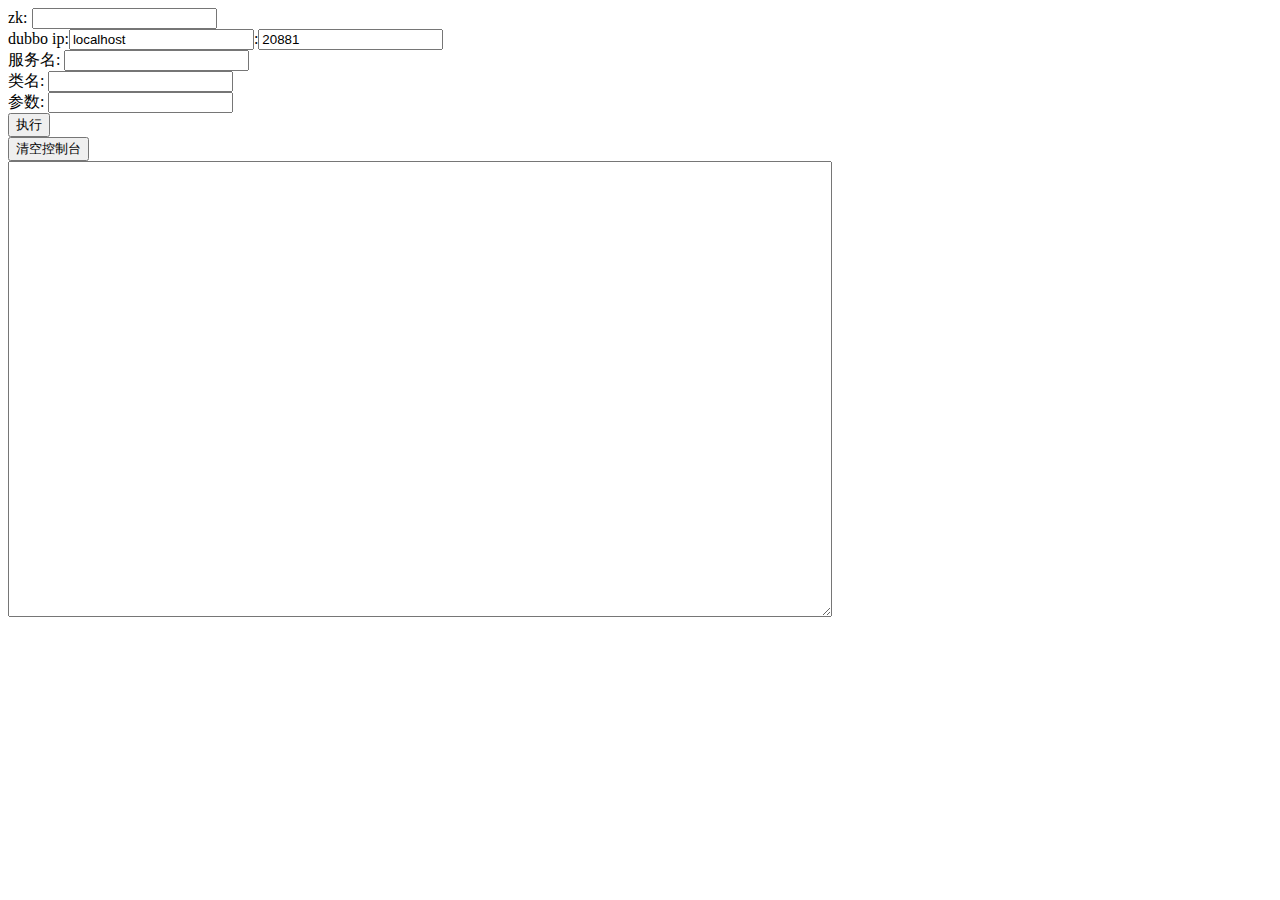
==== chrome-dubbo-client-app/index.html @ 6bb60acb "first commit" ====
<html>
<head>
  <meta http-equiv="content-type" content="text/html; charset=utf-8" />

</head>
  <body>
  <div id="url-content">
     zk: <input name="zk" id="zk"/><br/>
     dubbo ip:<input name="dubbo_host" id="dubbo_host" value="localhost">:<input name="dubbo_port" id="dubbo_port" value="20881"><br/>
  </div>
  <div id="service-content">
    服务名: <input name="service" id="service" /><br/>
    类名: <input name="method" id="method"><br/>
    参数: <input name="params" id="params"><br/>
  </div>
  <button type="button" id="executor" >执行</button>
  <div id="console-content">
    <div><button type="button" id="clear" >清空控制台</button></div>
    <div><textarea rows="30" cols="100" id="console"></textarea></div>
  </div>
  </body>
<script src="js/jquery-3.3.1.min.js"></script>
<script src="js/tcp-client.js"></script>

<script src="js/ansi-converter.js"></script>
<script src="js/dubbo-client.js"></script>
</html>
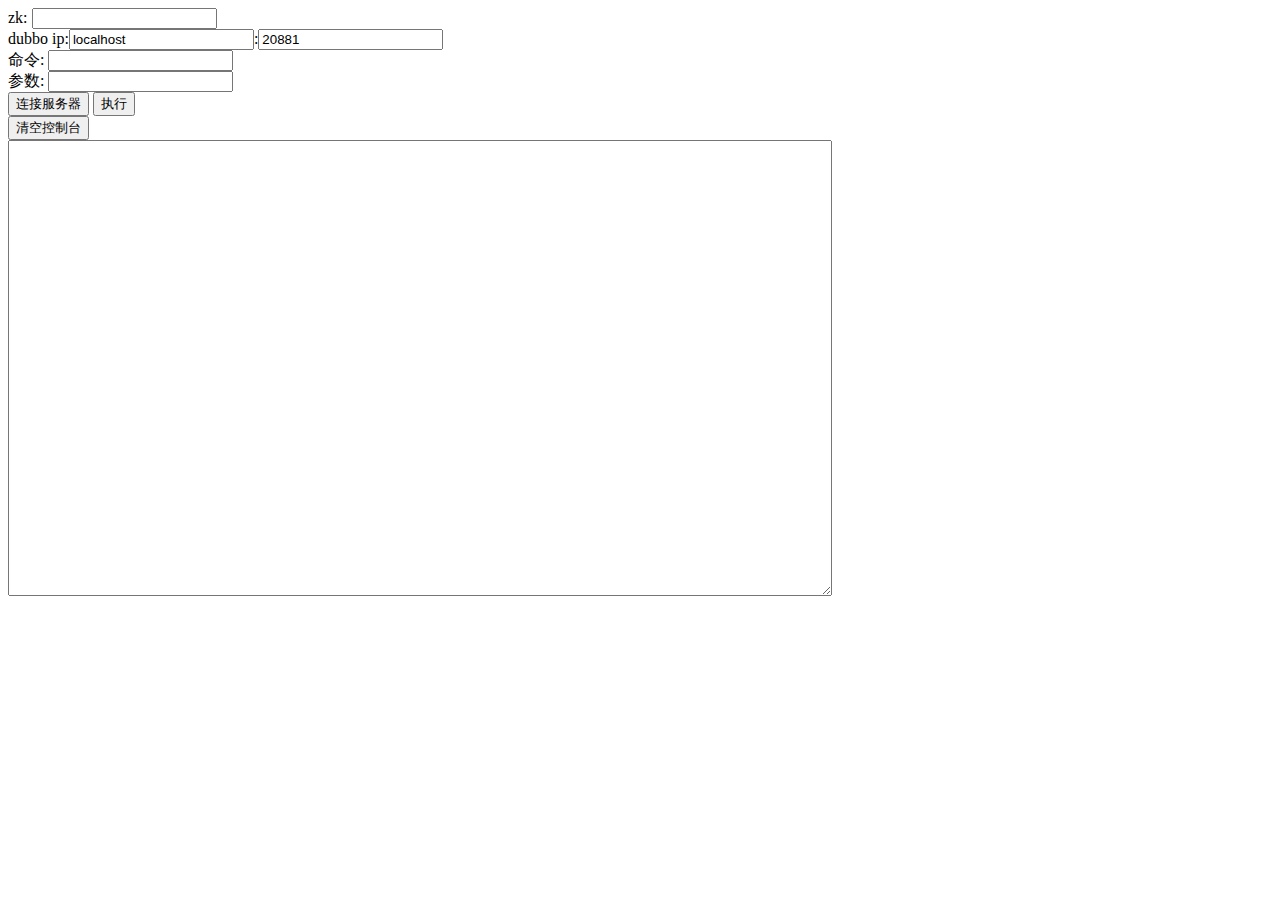
==== commit 298bebbd: "原始代码优化" ====
--- a/chrome-dubbo-client-app/index.html
+++ b/chrome-dubbo-client-app/index.html
@@ -9,11 +9,13 @@
      dubbo ip:<input name="dubbo_host" id="dubbo_host" value="localhost">:<input name="dubbo_port" id="dubbo_port" value="20881"><br/>
   </div>
   <div id="service-content">
-    服务名: <input name="service" id="service" /><br/>
-    类名: <input name="method" id="method"><br/>
+    命令: <input name="service" id="service" /><br/>
     参数: <input name="params" id="params"><br/>
   </div>
+  <button type="button" id="connect" >连接服务器</button>
   <button type="button" id="executor" >执行</button>
+
+
   <div id="console-content">
     <div><button type="button" id="clear" >清空控制台</button></div>
     <div><textarea rows="30" cols="100" id="console"></textarea></div>
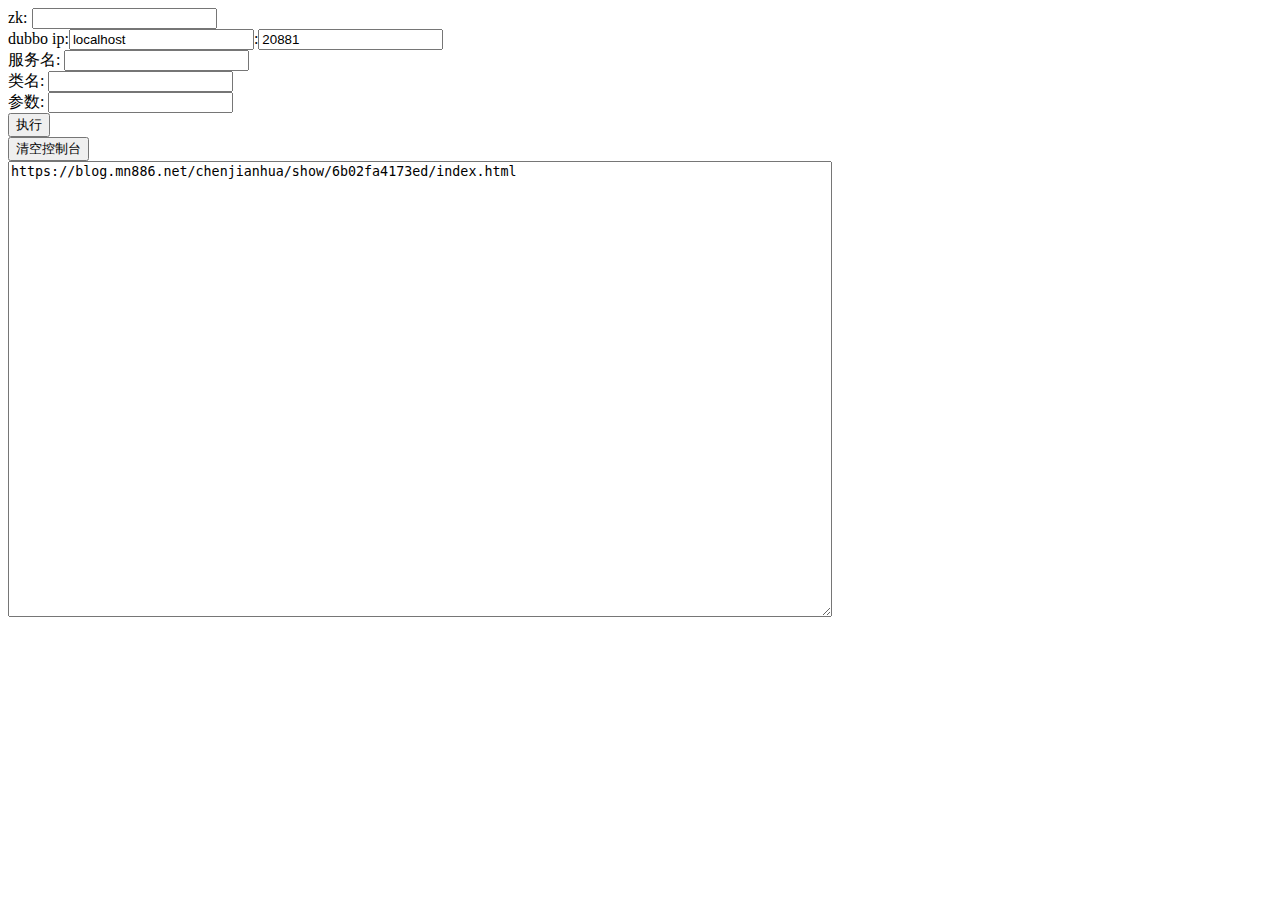
==== commit 8f937411: "搭建好页面原型" ====
--- a/chrome-dubbo-client-app/index.html
+++ b/chrome-dubbo-client-app/index.html
@@ -9,16 +9,14 @@
      dubbo ip:<input name="dubbo_host" id="dubbo_host" value="localhost">:<input name="dubbo_port" id="dubbo_port" value="20881"><br/>
   </div>
   <div id="service-content">
-    命令: <input name="service" id="service" /><br/>
+    服务名: <input name="service" id="service" /><br/>
+    类名: <input name="method" id="method"><br/>
     参数: <input name="params" id="params"><br/>
   </div>
-  <button type="button" id="connect" >连接服务器</button>
   <button type="button" id="executor" >执行</button>
-
-
   <div id="console-content">
     <div><button type="button" id="clear" >清空控制台</button></div>
-    <div><textarea rows="30" cols="100" id="console"></textarea></div>
+    <div><textarea rows="30" cols="100" id="console">https://blog.mn886.net/chenjianhua/show/6b02fa4173ed/index.html</textarea></div>
   </div>
   </body>
 <script src="js/jquery-3.3.1.min.js"></script>
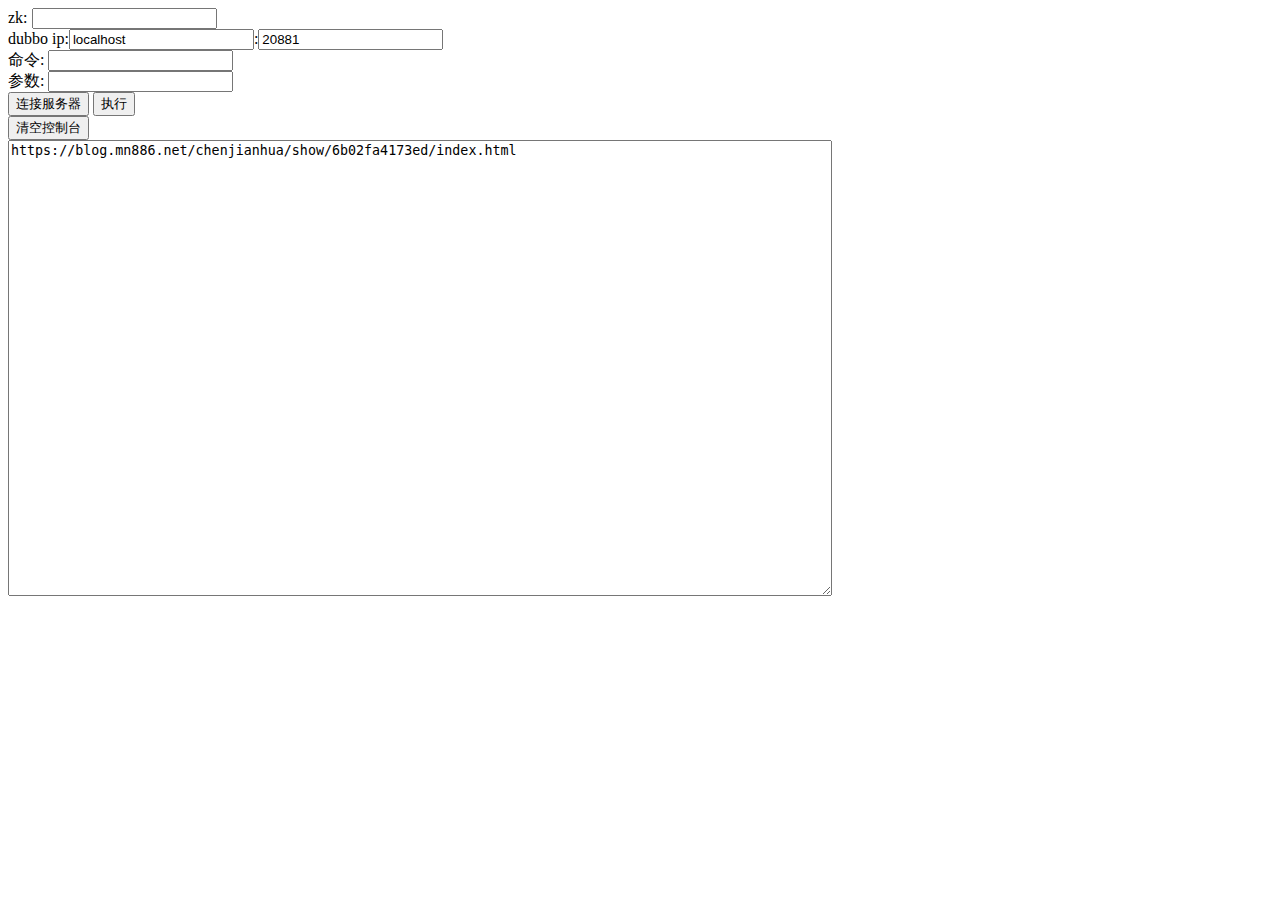
==== commit b21a35d7: "Merge remote-tracking branch 'origin/master'" ====
--- a/chrome-dubbo-client-app/index.html
+++ b/chrome-dubbo-client-app/index.html
@@ -9,11 +9,13 @@
      dubbo ip:<input name="dubbo_host" id="dubbo_host" value="localhost">:<input name="dubbo_port" id="dubbo_port" value="20881"><br/>
   </div>
   <div id="service-content">
-    服务名: <input name="service" id="service" /><br/>
-    类名: <input name="method" id="method"><br/>
+    命令: <input name="service" id="service" /><br/>
     参数: <input name="params" id="params"><br/>
   </div>
+  <button type="button" id="connect" >连接服务器</button>
   <button type="button" id="executor" >执行</button>
+
+
   <div id="console-content">
     <div><button type="button" id="clear" >清空控制台</button></div>
     <div><textarea rows="30" cols="100" id="console">https://blog.mn886.net/chenjianhua/show/6b02fa4173ed/index.html</textarea></div>
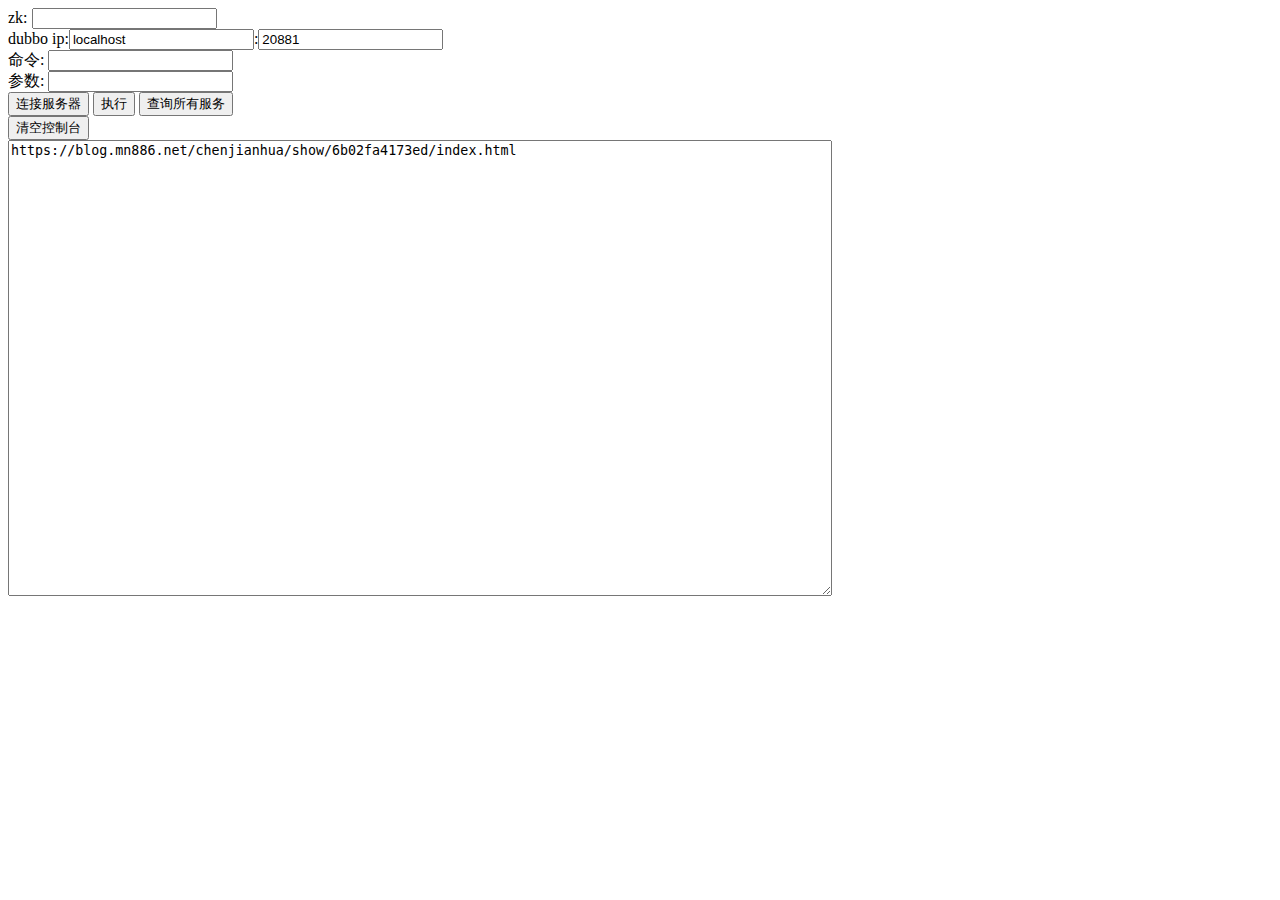
==== commit cc5d0eb9: "tcp交互逻辑" ====
--- a/chrome-dubbo-client-app/index.html
+++ b/chrome-dubbo-client-app/index.html
@@ -14,6 +14,7 @@
   </div>
   <button type="button" id="connect" >连接服务器</button>
   <button type="button" id="executor" >执行</button>
+  <button type="button" id="ls" >查询所有服务</button>
 
 
   <div id="console-content">
